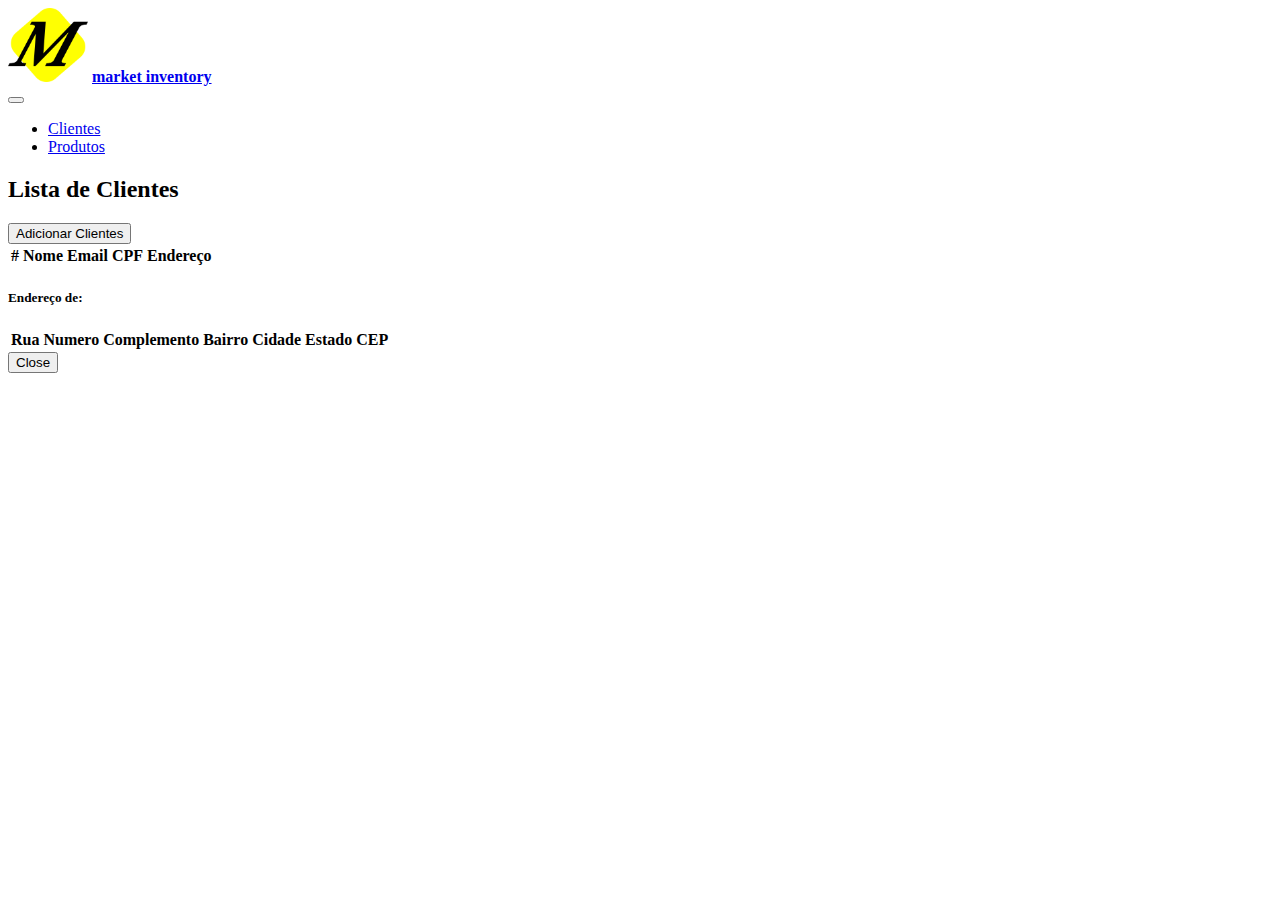
==== clientForm.html @ a4f1060e "new version of site" ====
<!DOCTYPE html>
<html lang="en">

<head>
  <meta charset="UTF-8">
  <meta name="description" content="Simple calendar width js and bootstrap">
  <meta name="keywords" content="HTML, CSS, JavaScript, bootstrap, calendar">
  <meta name="author" content="Wenderson Cirilo">
  <meta name="viewport" content="width=device-width, initial-scale=1, shrink-to-fit=no">

  <!--Boostrap /-->
  <link href="https://cdn.jsdelivr.net/npm/bootstrap@5.0.2/dist/css/bootstrap.min.css" rel="stylesheet"
    integrity="sha384-EVSTQN3/azprG1Anm3QDgpJLIm9Nao0Yz1ztcQTwFspd3yD65VohhpuuCOmLASjC" crossorigin="anonymous">
  <!-- Font Awesome -->
  <link rel="stylesheet" href="https://use.fontawesome.com/releases/v5.15.3/css/all.css"
    integrity="sha384-SZXxX4whJ79/gErwcOYf+zWLeJdY/qpuqC4cAa9rOGUstPomtqpuNWT9wdPEn2fk" crossorigin="anonymous">

  <!-- Custom CSS /-->
  <link rel="stylesheet" href="/assets/src/css/custom_navbar.css" />

  <!-- Tab title and icon /-->
  <link rel="icon" href="/assets/resources/logo.png" />
  <title>Market inventory - Online Store </title>
</head>

<body>

  <!-- navbar menu -->
  <header>
    <nav class="navbar w-100 navbar-expand-md navbar-dark bg-danger border-bottom shadow-sm mb-3">
      <!-- menu container -->
      <div class="container-fluid">

        <!-- brand container -->
        <div class="flex-column">
          <img class="brand-icon" src="/assets/resources/brand_icon.png" alt="">
          <a class="navbar-brand" href="/"><b>market inventory</b></a>
        </div>
        <!-- /brand container -->

        <!-- toggle nav button  -->
        <button class="navbar-toggler" type="button" data-bs-toggle="collapse" data-bs-target="#collapseExample"
          aria-expanded="false" aria-controls="collapseExample">
          <span class="navbar-toggler-icon"></span>
        </button>
        <!-- /toggle nav button  -->

        <div class="collapse navbar-collapse justify-content-end" id="collapseExample">
          <!-- list menu -->
          <ul class="navbar-nav">
            <li class="nav-item">
              <a href="/clientList.html" class="nav-link text-white">Clientes</a>
            </li>
            <li class="nav-item">
              <a href="/productList.html" class="nav-link text-white">Produtos</a>
            </li>
          </ul>
          <!-- /list menu  -->
        </div>
        <!-- /menu container -->
      </div>
    </nav>
  </header>
  <!-- navbar menu /-->

  <!-- form section -->
  <main class="container-sm pb-5">
    <section id="costumerRegister">

      <!-- title /-->
      <div class="py-5 text-center">
        <h2><b> Cadastro de clientes </b></h2>
      </div>

      <!-- costumer form -->
      <form class="needs-validation"  method="POST"  action="javascript:myFunction(){return false;}" id="clientForm" validate>

        <!-- costumer personal data -->
        <div class="row  g-5">

          <!-- costumer name /-->
          <div class="col-12">
            <label for="clientName" class="form-label">Nome
              <span class="text-muted">(Obrigatório)</span>
            </label>
            <input type="text" class="form-control" id="clientName" placeholder="" value="" required>

          </div>

          <!-- costumer email /-->
          <div class="col-sm-6">
            <label for="clientEmail" class="form-label">Email
              <span class="text-muted">(Obrigatório)</span>
            </label>
            <input type="email" class="form-control" id="clientEmail" placeholder="you@example.com">
          </div>

          <!-- costumer cpf number/-->
          <div class="col-sm-6">
            <label for="clientCPF" class="form-label">CPF
              <span class="text-muted"> - Somente números (Obrigatório) </span>
            </label>
            <input type="text" class="form-control" id="clientCPF" placeholder="111.111.111-11">
          </div>

        </div>
        <!-- costumer personal data /-->

        <!-- address data -->
        <div class="row">
          <hr class="my-4">
          <div class="py-1 text-center">
            <h3><b>Adicionar Endereço</b></h3>
          </div>

          <!-- address form -->
          <div class="row g-3">

            <!-- costumer street /-->
            <div class="col-12">
              <label for="clientStreet" class="form-label">Rua
                <span class="text-muted"> (Obrigatório) </span>
              </label>
              <input type="text" class="form-control" id="clientStreet" placeholder="Rua exemplo">
            </div>

            <!-- costumer number /-->
            <div class="col-sm-6">
              <label for="clientHomeNumber" class="form-label">Numero
                <span class="text-muted"> (Obrigatório) </span>
              </label>
              <input type="text" class="form-control" id="clientHomeNumber" placeholder="21">
            </div>

            <!-- costumer complement /-->
            <div class="col-sm-6">
              <label for="clientComplement" class="form-label">Complemento
                <span class="text-muted"> (Optional) </span>
              </label>
              <input type="text" class="form-control" id="clientComplement" placeholder="Casa">
            </div>

            <!-- costumer neighborhood /-->
            <div class="col-sm-6">
              <label for="clientNeighborhood" class="form-label">Bairro
                <span class="text-muted"> (Obrigatório) </span>
              </label>
              <input type="text" class="form-control" id="clientNeighborhood" placeholder="Centro">
            </div>

            <!-- costumer city /-->
            <div class="col-sm-6">
              <label for="clientCity" class="form-label">Cidade
                <span class="text-muted"> (Obrigatório) </span>
              </label>
              <input type="text" class="form-control" id="clientCity" placeholder="São Paulo">
            </div>

            <!-- costumer State /-->
            <div class="col-sm-6">
              <label for="clientState" class="form-label">Estado
                <span class="text-muted"> (Obrigatório) </span>
              </label>
              <input type="text" class="form-control" id="clientState" placeholder="Minas Gerais">
            </div>

            <!-- costumer Zip code /-->
            <div class="col-sm-6">
              <label for="clientZip" class="form-label">CEP
                <span class="text-muted"> (Obrigatório) </span>
              </label>
              <input type="text" class="form-control" id="clientZipCode" placeholder="00000-000">
            </div>

          </div>
          <!-- /address form -->

        </div>
        <!-- /address data -->

        <!-- submit button of costumer form /-->
        <div class="row">
          <div class="col-12 text-nowrap">
            <hr class="my-4">
            <button class="w-30 btn btn-danger btn-lg float-end mx-2" id="clientCancel">Cancelar</button>
            <button class="w-30 btn btn-primary btn-lg float-end" id="clientSubmit">Salvar</button>
          </div>
        </div>

      </form>
      <!-- /costumer form -->
    </section>
  </main>
  <!-- /form section -->

  <!-- bootstrap script /-->
  <script src="https://cdn.jsdelivr.net/npm/bootstrap@5.0.2/dist/js/bootstrap.bundle.min.js"
    integrity="sha384-MrcW6ZMFYlzcLA8Nl+NtUVF0sA7MsXsP1UyJoMp4YLEuNSfAP+JcXn/tWtIaxVXM"
    crossorigin="anonymous"></script>

  <!-- client register script /-->
  <script src="/assets/src/js/client/clientForm.js"></script>

</body>

</html>
---- assets/src/css/custom_navbar.css ----
body{
  min-width: 320px;
}

.brand-icon {
  width: 80px;  
}
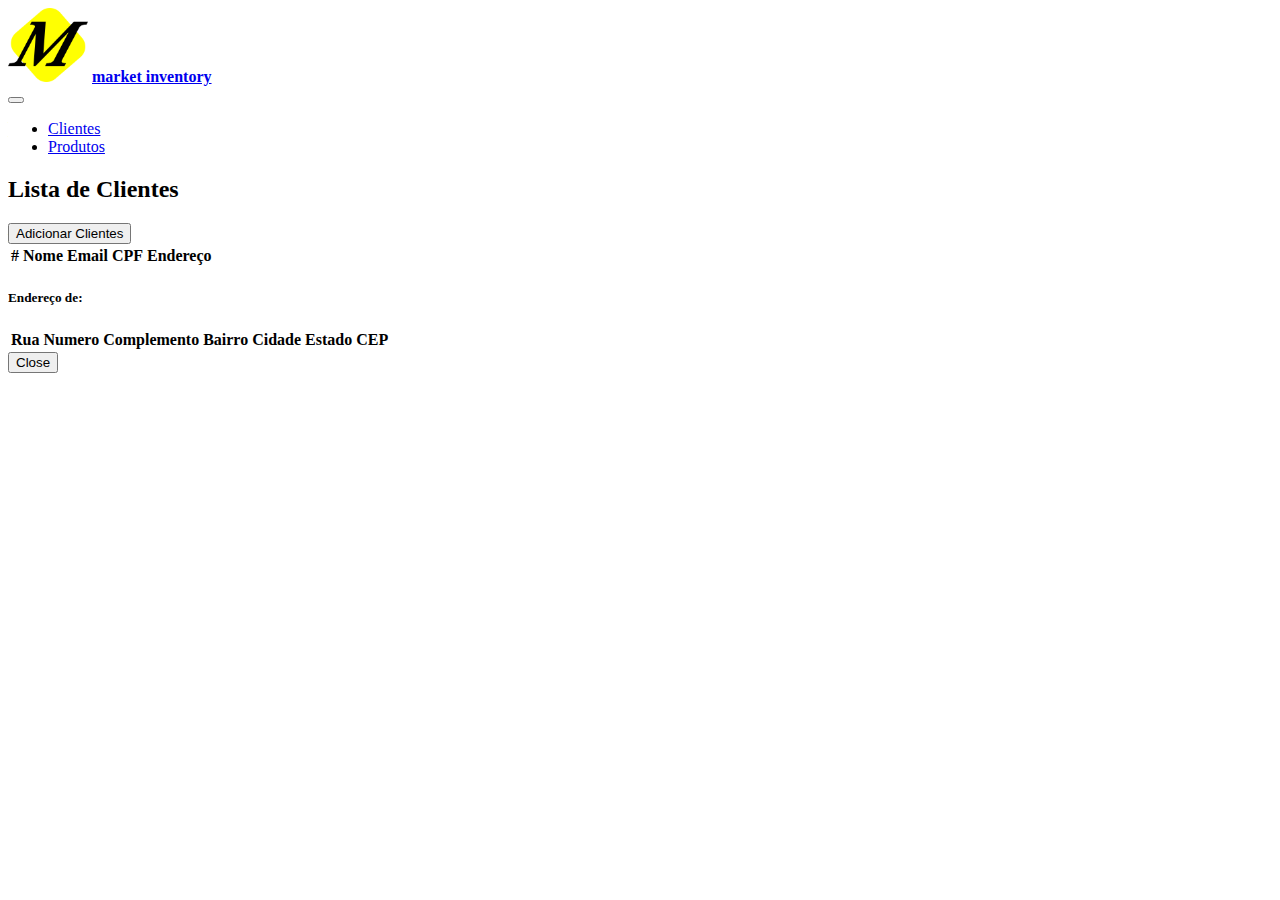
==== commit 0ea2ed62: "only numbers in some types of input text" ====
--- a/clientForm.html
+++ b/clientForm.html
@@ -73,7 +73,7 @@
       </div>
 
       <!-- costumer form -->
-      <form class="needs-validation"  method="POST"  action="javascript:myFunction(){return false;}" id="clientForm" validate>
+      <form  method="POST"  action="javascript:myFunction(){return false;}" id="clientForm" validate>
 
         <!-- costumer personal data -->
         <div class="row  g-5">
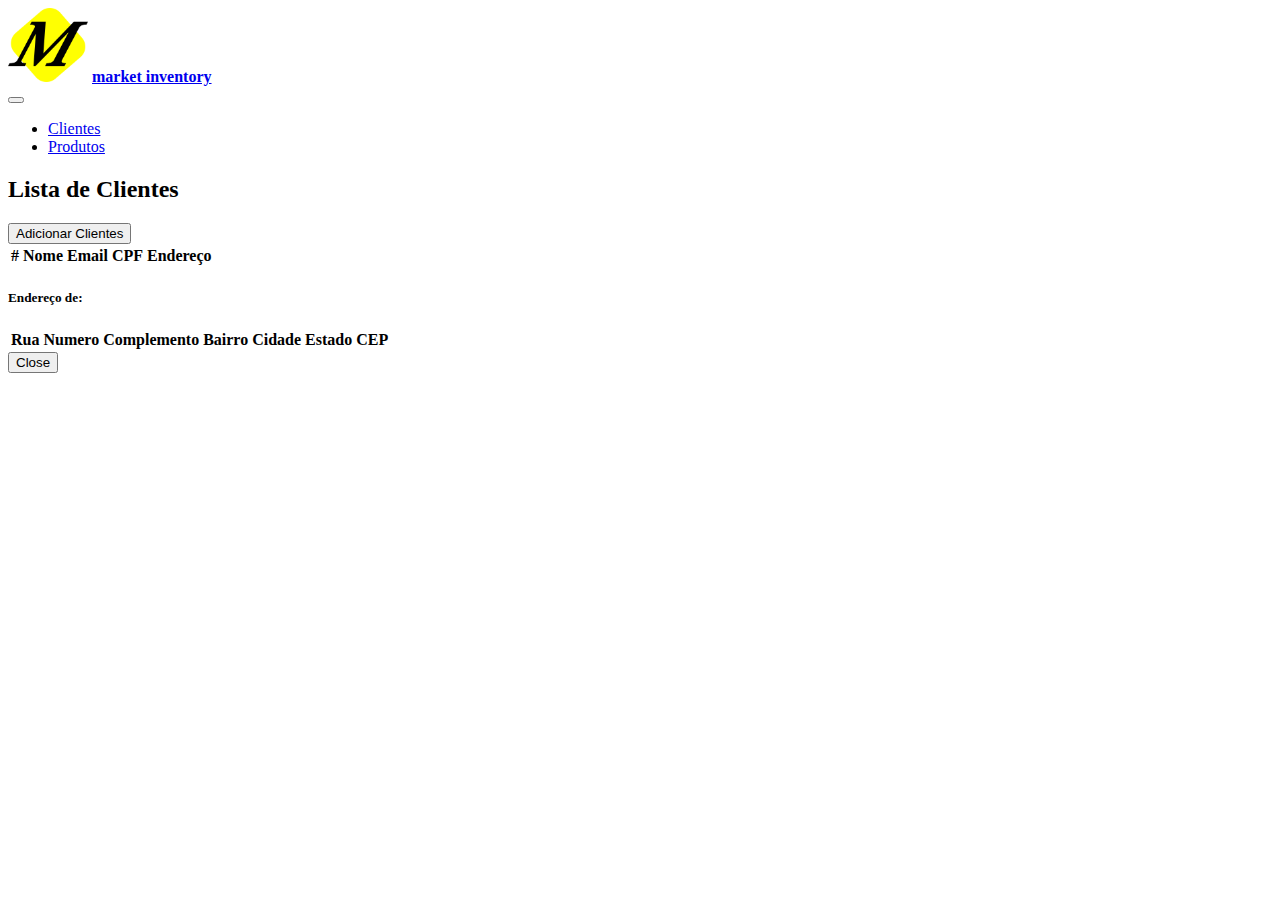
==== commit 95f06b04: "add inputs validation feature" ====
--- a/clientForm.html
+++ b/clientForm.html
@@ -92,7 +92,7 @@
             <label for="clientEmail" class="form-label">Email
               <span class="text-muted">(Obrigatório)</span>
             </label>
-            <input type="email" class="form-control" id="clientEmail" placeholder="you@example.com">
+            <input type="email" class="form-control" id="clientEmail" placeholder="you@example.com" required>
           </div>
 
           <!-- costumer cpf number/-->
@@ -100,7 +100,7 @@
             <label for="clientCPF" class="form-label">CPF
               <span class="text-muted"> - Somente números (Obrigatório) </span>
             </label>
-            <input type="text" class="form-control" id="clientCPF" placeholder="111.111.111-11">
+            <input type="text" class="form-control" id="clientCPF" placeholder="111.111.111-11" required>
           </div>
 
         </div>
@@ -121,7 +121,7 @@
               <label for="clientStreet" class="form-label">Rua
                 <span class="text-muted"> (Obrigatório) </span>
               </label>
-              <input type="text" class="form-control" id="clientStreet" placeholder="Rua exemplo">
+              <input type="text" class="form-control" id="clientStreet" placeholder="Rua exemplo" required>
             </div>
 
             <!-- costumer number /-->
@@ -129,7 +129,7 @@
               <label for="clientHomeNumber" class="form-label">Numero
                 <span class="text-muted"> (Obrigatório) </span>
               </label>
-              <input type="text" class="form-control" id="clientHomeNumber" placeholder="21">
+              <input type="text" class="form-control" id="clientHomeNumber" placeholder="21" required>
             </div>
 
             <!-- costumer complement /-->
@@ -137,7 +137,7 @@
               <label for="clientComplement" class="form-label">Complemento
                 <span class="text-muted"> (Optional) </span>
               </label>
-              <input type="text" class="form-control" id="clientComplement" placeholder="Casa">
+              <input type="text" class="form-control" id="clientComplement" placeholder="Casa" required>
             </div>
 
             <!-- costumer neighborhood /-->
@@ -145,15 +145,15 @@
               <label for="clientNeighborhood" class="form-label">Bairro
                 <span class="text-muted"> (Obrigatório) </span>
               </label>
-              <input type="text" class="form-control" id="clientNeighborhood" placeholder="Centro">
-            </div>
+              <input type="text" class="form-control" id="clientNeighborhood" placeholder="Centro" required>
+            </div> 
 
             <!-- costumer city /-->
             <div class="col-sm-6">
               <label for="clientCity" class="form-label">Cidade
                 <span class="text-muted"> (Obrigatório) </span>
               </label>
-              <input type="text" class="form-control" id="clientCity" placeholder="São Paulo">
+              <input type="text" class="form-control" id="clientCity" placeholder="São Paulo" required>
             </div>
 
             <!-- costumer State /-->
@@ -161,7 +161,7 @@
               <label for="clientState" class="form-label">Estado
                 <span class="text-muted"> (Obrigatório) </span>
               </label>
-              <input type="text" class="form-control" id="clientState" placeholder="Minas Gerais">
+              <input type="text" class="form-control" id="clientState" placeholder="Minas Gerais" required>
             </div>
 
             <!-- costumer Zip code /-->
@@ -169,7 +169,7 @@
               <label for="clientZip" class="form-label">CEP
                 <span class="text-muted"> (Obrigatório) </span>
               </label>
-              <input type="text" class="form-control" id="clientZipCode" placeholder="00000-000">
+              <input type="text" class="form-control" id="clientZipCode" placeholder="00000-000" required>
             </div>
 
           </div>
